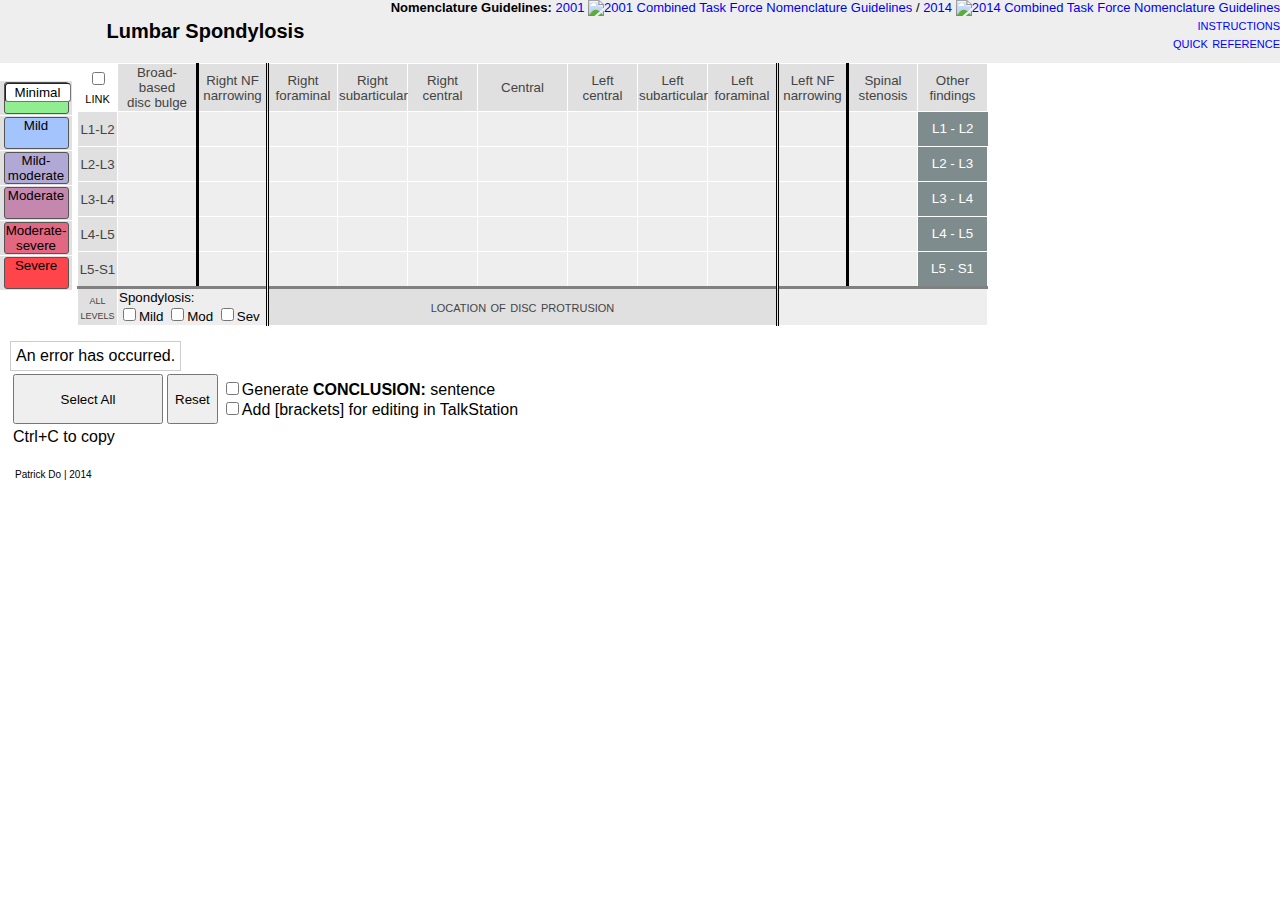
==== index.html @ a14e5705 "remove obsolete Multiple Select" ====
<!DOCTYPE html>
<html>
<head>
	<meta name="author" content="Patrick Do"/>
	<meta name="description" content="Lumbar spondylosis reporting module"/>
	<meta name="keywords" content="lumbar spine, degenerative disease, radiology, reporting, module, spondylosis, neuroradiology, nomenclature, disc"/>
	<meta name="viewport" content="width=device-width, user-scalable=yes, initial-scale=0.6"/><!-- "position: fixed" fix for Android 2.2+ -->
	<meta charset="utf-8"/>

	<!-- JQuery: http://jquery.com/ -->
	<script type="text/javascript" src="https://ajax.googleapis.com/ajax/libs/jquery/1.11.1/jquery.min.js"></script>
	<script>window.jQuery || document.write('<script src="js/jquery-1.11.1.min.js"><\/script>')</script>

	<!-- Colorbox (JQuery): http://www.jacklmoore.com/colorbox/ -->
	<link rel="stylesheet" href="css/colorbox.css" type="text/css" media="screen"/>
	<script type="text/javascript" src="js/jquery.colorbox-min.js"></script>

	<!-- Dragdealer: http://skidding.github.io/dragdealer/ -->
	<link rel="stylesheet" href="css/dragdealer.css" type="text/css" media="screen"/>
	<script type="text/javascript" src="js/dragdealer-min.js"></script>

	<!-- LSpine/REDIPS: http://www.redips.net/javascript/drag-and-drop-example-3/ -->
	<link rel="stylesheet" href="css/style.css" type="text/css" media="screen"/>
	<script type="text/javascript" src="js/redips-drag-min.js"></script>
	<script type="text/javascript" src="js/script.js"></script>

	<title>Lumbar Spondylosis Reporting Module</title>

	<!-- Google Analytics -->
	<script>
		(function(i,s,o,g,r,a,m){i['GoogleAnalyticsObject']=r;i[r]=i[r]||function(){
		(i[r].q=i[r].q||[]).push(arguments)},i[r].l=1*new Date();a=s.createElement(o),
		m=s.getElementsByTagName(o)[0];a.async=1;a.src=g;m.parentNode.insertBefore(a,m)
		})(window,document,'script','https://www.google-analytics.com/analytics.js','ga');

		ga('create', 'UA-53017751-1', 'auto');
		ga('send', 'pageview');
	</script>
</head>

<body>

	<!-- HEADER -->
	<div style="float:right; font-size:small; text-align:right">
		<b>Nomenclature Guidelines:</b>
		<a href="http://www.asnr.org/spine_nomenclature/" target="_blank">2001 <img src="img/open_in_new_window.png" height="12" width="12" alt="2001 Combined Task Force Nomenclature Guidelines" /></a> / <a href="http://www.sciencedirect.com/science/article/pii/S1529943014004094" target="_blank">2014 <img src="img/open_in_new_window.png" height="12" width="12" alt="2014 Combined Task Force Nomenclature Guidelines" /></a>
			<br />
		<a href="instructions.html" class="cb" style="font-variant:small-caps; font-size:medium; color:blue">instructions</a>
			<br />
		<a href="quickref.html" class="cb" style="font-variant:small-caps; font-size:medium; color:blue">quick reference</a>
	</div>
	<div style="background-color:#eee; padding:20px; text-align:center; font-size:20px; font-weight:bold">
		Lumbar Spondylosis
	</div>
	<!-- /HEADER -->

	<!-- MAIN CONTAINER -->
	<div id="main_container">
		<!-- tables inside this DIV could have draggable content -->
		<div id="drag"><!-- DRAG CONTAINER -->

			<!-- left container (table with subjects) -->
			<div id="left">
				<br />
				<table id="table1"><!-- LEFT TABLE -->
					<colgroup>
						<col style="width:80px" />
					</colgroup>
					<tbody>
						<tr><td class="single">
							<div id="bl" class="drag clone bl">
								<input type="text" value="Minimal" style="width:60px; vertical-align:bottom; text-align:center" id="bl_text" class="bl_text_class" />
							</div>
						</td></tr>
						<tr><td class="single">
							<div id="mild" class="drag clone i">Mild</div>
						</td></tr>
						<tr><td class="single">
							<div id="mild-moderate" class="drag clone io">Mild-<br />moderate</div>
						</td></tr>
						<tr><td class="single">
							<div id="moderate" class="drag clone o">Moderate</div>
						</td></tr>
						<tr><td class="single">
							<div id="moderate-severe" class="drag clone os">Moderate-<br />severe</div>
						</td></tr>
						<tr><td class="single">
							<div id="severe" class="drag clone s">Severe</div>
						</td></tr>
					</tbody>
				</table><!-- LEFT TABLE -->
			</div><!-- left container -->

			<!-- right container -->
			<!-- http://stackoverflow.com/questions/4457506/css-how-to-set-the-table-column-width-constant-regardless-of-the-amount-of-text -->
			<div id="right">
				<table id="table2" style="table-layout:fixed; width:870px"><!-- RIGHT TABLE -->
					<colgroup>
						<col style="width:40px" />
						<col style="width:80px" />
						<col style="width:70px; border-left-style:solid" />
						<col style="width:70px; border-left-style:double" />
						<col style="width:70px" />
						<col style="width:70px" />
						<col style="width:90px; border-style:none" />
						<col style="width:70px" />
						<col style="width:70px" />
						<col style="width:70px; border-right-style:double" />
						<col style="width:70px; border-right-style:solid" />
						<col style="width:70px" />
						<col style="width:70px" />
					</colgroup>

					<tbody>
						<tr>
							<td class="mark blank trash" title="Apply severity to central and paracentral locations" >
								<!-- if checked, clone severity to central/paracentral  -->
								<label style="font-variant:small-caps; font-size:medium"><input id="entirelevel" type="checkbox" />link</label>
							</td>
							<td class="mark dark trash hover" title="Broad-based disc bulge"><a>Broad-based<br />disc bulge</a></td>
							<td class="mark dark trash" title="Right neuroforaminal narrowing"><a>Right NF<br />narrowing</a></td>
							<td class="mark dark trash hover" title="Right foraminal disc protrusion"><a>Right<br />foraminal</a></td>
							<td class="mark dark trash hover" title="Right subarticular disc protrusion"><a>Right<br />subarticular</a></td>
							<td class="mark dark trash hover" title="Right central disc protrusion"><a>Right<br />central</a></td>
							<td class="mark dark trash hover" title="Central disc protrusion"><a>Central</a></td>
							<td class="mark dark trash hover" title="Left central disc protrusion"><a>Left<br />central</a></td>
							<td class="mark dark trash hover" title="Left subarticular disc protrusion"><a>Left<br />subarticular</a></td>
							<td class="mark dark trash hover" title="Left foraminal disc protrusion"><a>Left<br />foraminal</a></td>
							<td class="mark dark trash" title="Left neuroforaminal narrowing"><a>Left NF<br />narrowing</a></td>
							<td class="mark dark trash" title="Spinal canal stenosis"><a>Spinal<br />stenosis</a></td>
							<td class="mark dark trash" title="Other findings"><a>Other<br />findings</a></td>
						</tr>

						<tr>
							<td class="mark dark trash">L1-L2</td>
							<td id="b1"></td>
							<td id="n11"></td>
							<td id="r11"></td>
							<td id="r12"></td>
							<td id="r13"></td>
							<td id="r14"></td>
							<td id="r15"></td>
							<td id="r16"></td>
							<td id="r17"></td>
							<td id="n12"></td>
							<td id="s1"></td>
							<td id="r18" style="text-align:center; color:white; background-color:#7f8c8d; padding:0px; border:0px" class="dark trash">
								<a class="inline" href="#inline_content1" id="of1"><div style="line-height:32px">L1 - L2</div></a>
								<div style='display:none'>
									<div id='inline_content1' style='padding:10px; background:#fff; width:250px'>
										<h3 style="margin:5px; text-align:center">L1 - L2</h3>
										Annular fissure
										<div id="ddAf1" class="dragdealer">
											<div id="ddAf1_handle" class="handle red-bar" style="width:40px">None</div>
										</div>
										<hr>
										Disc desiccation
										<div id="ddDd1" class="dragdealer">
											<div id="ddDd1_handle" class="handle red-bar" style="width:40px">None</div>
										</div>
										<hr>
										End-plate degenerative changes
										<div id="ddEp1" class="dragdealer">
											<div id="ddEp1_handle" class="handle red-bar" style="width:40px">None</div>
										</div>
										<hr>
										Facet joint hypertrophy, Right
										<div id="ddFjhR1" class="dragdealer">
											<div id="ddFjhR1_handle" class="handle red-bar" style="width:40px">None</div>
										</div>
										<hr>
										Facet joint hypertrophy, Left
										<div id="ddFjhL1" class="dragdealer">
											<div id="ddFjhL1_handle" class="handle red-bar" style="width:40px">None</div>
										</div>
										<hr>
										Ligamentum flavum thickening
										<div id="ddLft1" class="dragdealer">
											<div id="ddLft1_handle" class="handle red-bar" style="width:40px">None</div>
										</div>
										<hr>
										-listhesis
										<div id="ddL1" class="dragdealer">
											<div id="ddL1_handle" class="handle red-bar" style="width:40px">None</div>
										</div>
									</div>
								</div>
							</td>
						</tr>

						<tr>
							<td class="mark dark trash">L2-L3</td>
							<td id="b2"></td>
							<td id="n21"></td>
							<td id="r21"></td>
							<td id="r22"></td>
							<td id="r23"></td>
							<td id="r24"></td>
							<td id="r25"></td>
							<td id="r26"></td>
							<td id="r27"></td>
							<td id="n22"></td>
							<td id="s2"></td>
							<td id="r28" style="text-align:center; color:white; background-color:#7f8c8d" class="dark trash">
								<a class="inline" href="#inline_content2" id="of2"><div style="line-height:32px">L2 - L3</div></a>
								<div style='display:none'>
									<div id='inline_content2' style='padding:10px; background:#fff; width:250px'>
										<h3 style="margin:5px; text-align:center">L2 - L3</h3>
										Annular fissure
										<div id="ddAf2" class="dragdealer">
											<div id="ddAf2_handle" class="handle red-bar" style="width:40px">None</div>
										</div>
										<hr>
										Disc desiccation
										<div id="ddDd2" class="dragdealer">
											<div id="ddDd2_handle" class="handle red-bar" style="width:40px">None</div>
										</div>
										<hr>
										End-plate degenerative changes
										<div id="ddEp2" class="dragdealer">
											<div id="ddEp2_handle" class="handle red-bar" style="width:40px">None</div>
										</div>
										<hr>
										Facet joint hypertrophy, Right
										<div id="ddFjhR2" class="dragdealer">
											<div id="ddFjhR2_handle" class="handle red-bar" style="width:40px">None</div>
										</div>
										<hr>
										Facet joint hypertrophy, Left
										<div id="ddFjhL2" class="dragdealer">
											<div id="ddFjhL2_handle" class="handle red-bar" style="width:40px">None</div>
										</div>
										<hr>
										Ligamentum flavum thickening
										<div id="ddLft2" class="dragdealer">
											<div id="ddLft2_handle" class="handle red-bar" style="width:40px">None</div>
										</div>
										<hr>
										-listhesis
										<div id="ddL2" class="dragdealer">
											<div id="ddL2_handle" class="handle red-bar" style="width:40px">None</div>
										</div>
									</div>
								</div>
							</td>
						</tr>

						<tr>
							<td class="mark dark trash">L3-L4</td>
							<td id="b3"></td>
							<td id="n31"></td>
							<td id="r31"></td>
							<td id="r32"></td>
							<td id="r33"></td>
							<td id="r34"></td>
							<td id="r35"></td>
							<td id="r36"></td>
							<td id="r37"></td>
							<td id="n32"></td>
							<td id="s3"></td>
							<td id="r38" style="text-align:center; color:white; background-color:#7f8c8d" class="dark trash">
								<a class="inline" href="#inline_content3" id="of3"><div style="line-height:32px">L3 - L4</div></a>
								<div style='display:none'>
									<div id='inline_content3' style='padding:10px; background:#fff; width:250px'>
										<h3 style="margin:5px; text-align:center">L3 - L4</h3>
										Annular fissure
										<div id="ddAf3" class="dragdealer">
											<div id="ddAf3_handle" class="handle red-bar" style="width:40px">None</div>
										</div>
										<hr>
										Disc desiccation
										<div id="ddDd3" class="dragdealer">
											<div id="ddDd3_handle" class="handle red-bar" style="width:40px">None</div>
										</div>
										<hr>
										End-plate degenerative changes
										<div id="ddEp3" class="dragdealer">
											<div id="ddEp3_handle" class="handle red-bar" style="width:40px">None</div>
										</div>
										<hr>
										Facet joint hypertrophy, Right
										<div id="ddFjhR3" class="dragdealer">
											<div id="ddFjhR3_handle" class="handle red-bar" style="width:40px">None</div>
										</div>
										<hr>
										Facet joint hypertrophy, Left
										<div id="ddFjhL3" class="dragdealer">
											<div id="ddFjhL3_handle" class="handle red-bar" style="width:40px">None</div>
										</div>
										<hr>
										Ligamentum flavum thickening
										<div id="ddLft3" class="dragdealer">
											<div id="ddLft3_handle" class="handle red-bar" style="width:40px">None</div>
										</div>
										<hr>
										-listhesis
										<div id="ddL3" class="dragdealer">
											<div id="ddL3_handle" class="handle red-bar" style="width:40px">None</div>
										</div>
									</div>
								</div>
							</td>
						</tr>

						<tr>
							<td class="mark dark trash">L4-L5</td>
							<td id="b4"></td>
							<td id="n41"></td>
							<td id="r41"></td>
							<td id="r42"></td>
							<td id="r43"></td>
							<td id="r44"></td>
							<td id="r45"></td>
							<td id="r46"></td>
							<td id="r47"></td>
							<td id="n42"></td>
							<td id="s4"></td>
							<td id="r48" style="text-align:center; color:white; background-color:#7f8c8d" class="dark trash">
								<a class="inline" href="#inline_content4" id="of4"><div style="line-height:32px">L4 - L5</div></a>
								<div style='display:none'>
									<div id='inline_content4' style='padding:10px; background:#fff; width:250px'>
										<h3 style="margin:5px; text-align:center">L4 - L5</h3>
										Annular fissure
										<div id="ddAf4" class="dragdealer">
											<div id="ddAf4_handle" class="handle red-bar" style="width:40px">None</div>
										</div>
										<hr>
										Disc desiccation
										<div id="ddDd4" class="dragdealer">
											<div id="ddDd4_handle" class="handle red-bar" style="width:40px">None</div>
										</div>
										<hr>
										End-plate degenerative changes
										<div id="ddEp4" class="dragdealer">
											<div id="ddEp4_handle" class="handle red-bar" style="width:40px">None</div>
										</div>
										<hr>
										Facet joint hypertrophy, Right
										<div id="ddFjhR4" class="dragdealer">
											<div id="ddFjhR4_handle" class="handle red-bar" style="width:40px">None</div>
										</div>
										<hr>
										Facet joint hypertrophy, Left
										<div id="ddFjhL4" class="dragdealer">
											<div id="ddFjhL4_handle" class="handle red-bar" style="width:40px">None</div>
										</div>
										<hr>
										Ligamentum flavum thickening
										<div id="ddLft4" class="dragdealer">
											<div id="ddLft4_handle" class="handle red-bar" style="width:40px">None</div>
										</div>
										<hr>
										-listhesis
										<div id="ddL4" class="dragdealer">
											<div id="ddL4_handle" class="handle red-bar" style="width:40px">None</div>
										</div>
									</div>
								</div>
							</td>
						</tr>

						<tr>
							<td class="mark dark trash">L5-S1</td>
							<td id="b5"></td>
							<td id="n51"></td>
							<td id="r51"></td>
							<td id="r52"></td>
							<td id="r53"></td>
							<td id="r54"></td>
							<td id="r55"></td>
							<td id="r56"></td>
							<td id="r57"></td>
							<td id="n52"></td>
							<td id="s5"></td>
							<td id="r58" style="text-align:center; color:white; background-color:#7f8c8d" class="dark trash">
								<a class="inline" href="#inline_content5" id="of5"><div style="line-height:32px">L5 - S1</div></a>
								<div style='display:none'>
									<div id='inline_content5' style='padding:10px; background:#fff; width:250px'>
										<h3 style="margin:5px; text-align:center">L5 - S1</h3>
										Annular fissure
										<div id="ddAf5" class="dragdealer">
											<div id="ddAf5_handle" class="handle red-bar" style="width:40px">None</div>
										</div>
										<hr>
										Disc desiccation
										<div id="ddDd5" class="dragdealer">
											<div id="ddDd5_handle" class="handle red-bar" style="width:40px">None</div>
										</div>
										<hr>
										End-plate degenerative changes
										<div id="ddEp5" class="dragdealer">
											<div id="ddEp5_handle" class="handle red-bar" style="width:40px">None</div>
										</div>
										<hr>
										Facet joint hypertrophy, Right
										<div id="ddFjhR5" class="dragdealer">
											<div id="ddFjhR5_handle" class="handle red-bar" style="width:40px">None</div>
										</div>
										<hr>
										Facet joint hypertrophy, Left
										<div id="ddFjhL5" class="dragdealer">
											<div id="ddFjhL5_handle" class="handle red-bar" style="width:40px">None</div>
										</div>
										<hr>
										Ligamentum flavum thickening
										<div id="ddLft5" class="dragdealer">
											<div id="ddLft5_handle" class="handle red-bar" style="width:40px">None</div>
										</div>
										<hr>
										-listhesis
										<div id="ddL5" class="dragdealer">
											<div id="ddL5_handle" class="handle red-bar" style="width:40px">None</div>
										</div>
									</div>
								</div>
							</td>
						</tr>
						<tr style="border-top-style:solid"> <!-- 8/2/14 -->
							<td class ="mark dark trash" style="font-variant:small-caps">all<br />levels</td>
							<td colspan="2" class="mark trash" style="text-align:left">
								Spondylosis:<br />
								<label><input type="checkbox" id="mild-spon" />Mild</label>
								<label><input type="checkbox" id="mod-spon" />Mod</label>
								<label><input type="checkbox" id="sev-spon" />Sev</label>
							</td>
							<td colspan="7" class="mark dark trash" style="font-variant:small-caps; font-size:medium">location of disc protrusion</td>
							<td colspan="3" class="mark trash"></td>
						</tr>
					</tbody>
				</table><!-- RIGHT TABLE -->
			</div><!-- right container -->
		</div><!-- DRAG CONTAINER -->
	</div>
	<!-- /MAIN CONTAINER -->

	<!-- PREVIEW PANE -->
	<div id="preview" style="margin-top:15px; clear:both">
		<!-- REPORT AREA -->
		<div class="editable" id="report_textarea" contenteditable="true" style="padding-top:5px; float:left">
			An error has occurred.
		</div>

		<!-- BUTTONS -->
		<div style="padding-left:10px; clear:both">
			<table>
				<tr>
					<td>
						<button style="width:150px; height:50px" id="selectAllbtn" type="button">
						Select All
						</button>
					</td>
					<td>
						<button id="resetbtn" style="height:50px">
						Reset
						</button>
					</td>
					<td>
						<label><input type="checkbox" id="conclusion" />Generate <b>CONCLUSION:</b> sentence</label>
							<br />
						<label><input type="checkbox" id="talk-brackets" />Add [brackets] for editing in TalkStation</label>
					</td>
				</tr>
				<tr>
					<td colspan="3">Ctrl+C to copy</td>
				</tr>
			</table>
		</div>
	</div>
	<!-- /PREVIEW PANE -->

	<!-- FOOTER -->
	<div style="clear:both; padding-left:15px; font-size:x-small; padding-top:20px">
		Patrick Do | 2014
	</div>
	<!-- /FOOTER -->

</body>
</html>
---- css/dragdealer.css ----
/**
 * Dragdealer.js 0.9.7
 * http://github.com/skidding/dragdealer
 *
 * (c) 2010+ Ovidiu Cherecheș
 * http://skidding.mit-license.org
 */

.dragdealer {
  position: relative;
  height: 30px;
  background: #EEE;
}
.dragdealer .handle {
  position: absolute;
  top: 0;
  left: 0;
  cursor: pointer;
}
.dragdealer .red-bar {
  width: 100px;
  height: 30px;
  background: #CC0000;
  color: #000;
  font-size: 14px;
  line-height: 30px;
  text-align: center;
  border-width:thin;
  border-style:solid;
}
.dragdealer .disabled {
  background: #898989;
}
---- css/style.css ----
body {
	font-family: arial;
	margin: 0px; /* for IE6 / IE7 */
}

a {
	text-decoration: none;
	cursor: pointer;
}

td > a {
	cursor: help;
}

/* drag container */
#main_container {
	margin: auto;
	/* the following line centers the tables */
	/* width: 730px; */
}
		/* container for the left table */
		#main_container #left {
			width: 72px; /* 7/27/14 130px → 100px → 80px */
			height: 260px;
			float: left;
			margin-right: 5px; /* space between left and right tables */
		}
		/* container for the main table and message line below */
		#main_container #right {
			padding-right: 0px;
			margin-left: 10px; /* doesn't do much? */
			margin-right: 5px;
		}
		#main_container #farright{
			margin-left: 10px;
		}

/* drag objects (DIV inside table cells) */
.drag {
	cursor: move;
	margin: auto;
	z-index: 10;
	color: black; /* was #222 */
	text-align: center;
	font-size: 10pt; /* needed for cloned object */
	opacity: 1.0; /* was 0.7 */
	/* filter: alpha(opacity=70);  was 70 */
	/* without width, IE6/7 will not apply filter/opacity to the element ?! */
	/* IE needs element layout */
	width: 63px;	/* was 87px, then 75px, then 69px */
	height: 30px; /* was 20px */
	line-height: 15px; /* was 20px, then 30px */
	/* border */
	border: 1px solid #555;
	/* round corners */
	border-radius: 3px;
	-moz-border-radius: 3px; /* FF */
}

/* tables */
div#drag table { /* left table */
	background-color: #eee;
	border-collapse: collapse;
}
	/* right table */
	div#drag #table2 {
		table-layout: fixed;
		/*width: 870px;*/
	}

/* table cells */
div#drag td {
	border-style: solid;
	border-width: 1px;
	border-color: white;
	height: 32px;
	text-align: center;
	font-size: 10pt;
	padding: 1px; /* was 2px */
}

		/* overwrite border settings for left tables */
		/* set all borders to 0px except border-bottom */
		div#drag #table1 td {
			border-width: 0px 0px 1px 0px;
		}

			/* styles for clone DIV elements in left table */
			div#drag #table1 div {
				margin-left: auto;
				/*float: center;*/
			}

			/* DEFINE STYLES FOR BUTTONS */
			div#drag #table1 input {
				/* float: right; */
				width: 15px;
				height: 23px;
				/* margin-right: 5px; */
				border-width: 1px;
				/* round corners */
				border-radius: 3px;
				/* default visibility is hidden */
				/* visibility: hidden; */
			}

/* input elements in dragging container */
div#drag input {
	cursor: auto;
}

	/* height for input text in DIV element */
	div#drag #bl input {
		height: 15px;
		display: table-cell;
	}

	/* height for dropdown menu in DIV element */
	div#drag #d5 select {
		height: 20px;
	}

/* descriptor DIV colors */
.bl {
	background-color: #90EE90;
}
.i {
	background-color: #A3C4FD;
}
.io {
	background-color: #B0A9D6;
}
.o {
	background-color: #c488ae;
}
.os {
	background-color: #E26780;
}
.s {
	background-color: #FF454B;
}

/* blank cells (upper left corner) */
.blank {
	background-color: white;
}

/* preview pane */
#preview {
	background-color: white;
	margin-top: 15px;
	clear: both;
}

/* dark cells (first column and table header) */
.dark {
	color: #444;
	background-color: #e0e0e0;
}
.button_container {
	padding-top: 10px;
	text-align: right;
}

		/* "Save" button (deprecated 7/29/14) */
		.button_container input {
			background-color: #6A93D4;
			color: white;
			border-width: 1px;
			width: 40px;
			padding: 0px;
		}

.t2 {
	border: 2px solid SteelBlue;
}

/* single content, non-overwritable left table of severities */
.single {
	background-color: #e0e0e0;
}

#reportTextarea {
	width: 70em;
	height: 17em;
	margin-bottom: 4px;
}

div.editable {
	max-width: 1000px;
	border: 1px solid #ccc;
	padding: 5px;
	margin-left: 10px;
	color: black;
	padding-top: 5px;
	float: left;
}

label {
	-webkit-touch-callout: none;
	-webkit-user-select: none;
	-khtml-user-select: none;
	-moz-user-select: none;
	-ms-user-select: none;
	user-select: none;
}

.inline {
	color: white;
	cursor: alias;
}

.inline div {
	line-height: 32px;
}

.handle {
	width: 20px;
}

.other {
	color: white;
	background-color: #7f8c8d;
}

.header-right {
	float: right;
	font-size: small;
	text-align: right;
}

.header-title {
	background-color: #eee;
	padding: 20px;
	text-align: center;
	font-size: 20px;
	font-weight: bold;
}

.cb {
	font-variant: small-caps;
	font-size: medium;
	color: blue;
}

button {
	height: 50px;
}

button#selectAllbtn {
	width: 150px;
}

.footer {
	clear: both;
	padding-left: 15px;
	font-size: x-small;
	padding-top: 20px;
}

div > span {
	line-height: 30px; /* vertically align '←' within dragdealer */
	float: left;
	cursor: pointer;
}

span + span {
	float: right; /* for '→' within dragdealer */
}
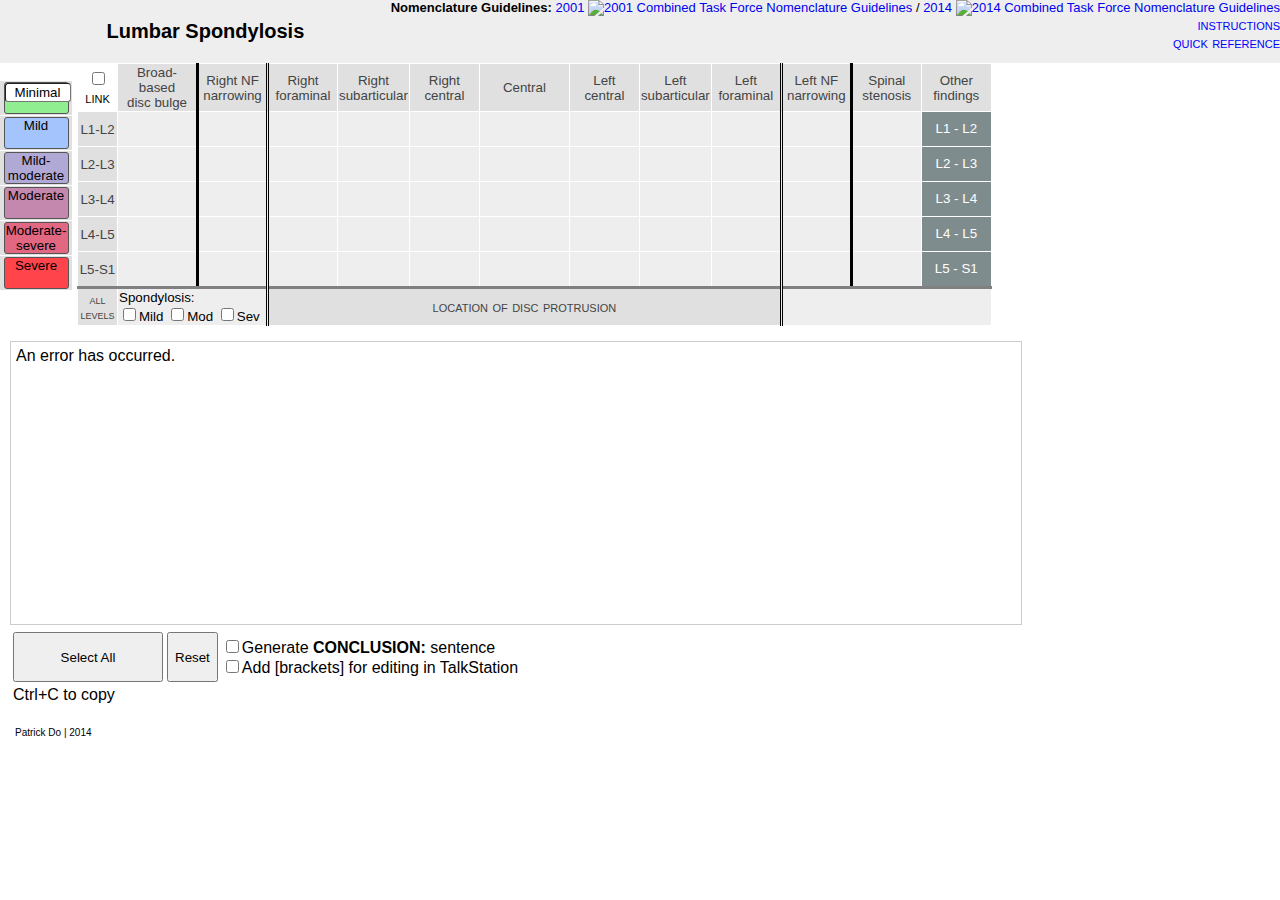
==== commit 137b576e: "cleaning css" ====
--- a/index.html
+++ b/index.html
@@ -41,15 +41,15 @@
 <body>
 
 	<!-- HEADER -->
-	<div style="float:right; font-size:small; text-align:right">
+	<div class="header-right">
 		<b>Nomenclature Guidelines:</b>
 		<a href="http://www.asnr.org/spine_nomenclature/" target="_blank">2001 <img src="img/open_in_new_window.png" height="12" width="12" alt="2001 Combined Task Force Nomenclature Guidelines" /></a> / <a href="http://www.sciencedirect.com/science/article/pii/S1529943014004094" target="_blank">2014 <img src="img/open_in_new_window.png" height="12" width="12" alt="2014 Combined Task Force Nomenclature Guidelines" /></a>
 			<br />
-		<a href="instructions.html" class="cb" style="font-variant:small-caps; font-size:medium; color:blue">instructions</a>
+		<a href="instructions.html" class="cb">instructions</a>
 			<br />
-		<a href="quickref.html" class="cb" style="font-variant:small-caps; font-size:medium; color:blue">quick reference</a>
+		<a href="quickref.html" class="cb">quick reference</a>
 	</div>
-	<div style="background-color:#eee; padding:20px; text-align:center; font-size:20px; font-weight:bold">
+	<div class="header-title">
 		Lumbar Spondylosis
 	</div>
 	<!-- /HEADER -->
@@ -69,7 +69,7 @@
 					<tbody>
 						<tr><td class="single">
 							<div id="bl" class="drag clone bl">
-								<input type="text" value="Minimal" style="width:60px; vertical-align:bottom; text-align:center" id="bl_text" class="bl_text_class" />
+								<input type="text" value="Minimal" style="width:60px; text-align:center" id="bl_text" class="bl_text_class" />
 							</div>
 						</td></tr>
 						<tr><td class="single">
@@ -94,7 +94,7 @@
 			<!-- right container -->
 			<!-- http://stackoverflow.com/questions/4457506/css-how-to-set-the-table-column-width-constant-regardless-of-the-amount-of-text -->
 			<div id="right">
-				<table id="table2" style="table-layout:fixed; width:870px"><!-- RIGHT TABLE -->
+				<table id="table2"><!-- RIGHT TABLE -->
 					<colgroup>
 						<col style="width:40px" />
 						<col style="width:80px" />
@@ -144,44 +144,44 @@
 							<td id="r17"></td>
 							<td id="n12"></td>
 							<td id="s1"></td>
-							<td id="r18" style="text-align:center; color:white; background-color:#7f8c8d; padding:0px; border:0px" class="dark trash">
-								<a class="inline" href="#inline_content1" id="of1"><div style="line-height:32px">L1 - L2</div></a>
+							<td id="r18" class="dark trash other">
+								<a class="inline" href="#inline_content1" id="of1"><div>L1 - L2</div></a>
 								<div style='display:none'>
 									<div id='inline_content1' style='padding:10px; background:#fff; width:250px'>
 										<h3 style="margin:5px; text-align:center">L1 - L2</h3>
 										Annular fissure
 										<div id="ddAf1" class="dragdealer">
-											<div id="ddAf1_handle" class="handle red-bar" style="width:40px">None</div>
+											<div id="ddAf1_handle" class="handle red-bar">None</div>
 										</div>
 										<hr>
 										Disc desiccation
 										<div id="ddDd1" class="dragdealer">
-											<div id="ddDd1_handle" class="handle red-bar" style="width:40px">None</div>
+											<div id="ddDd1_handle" class="handle red-bar">None</div>
 										</div>
 										<hr>
 										End-plate degenerative changes
 										<div id="ddEp1" class="dragdealer">
-											<div id="ddEp1_handle" class="handle red-bar" style="width:40px">None</div>
+											<div id="ddEp1_handle" class="handle red-bar">None</div>
 										</div>
 										<hr>
 										Facet joint hypertrophy, Right
 										<div id="ddFjhR1" class="dragdealer">
-											<div id="ddFjhR1_handle" class="handle red-bar" style="width:40px">None</div>
+											<div id="ddFjhR1_handle" class="handle red-bar">None</div>
 										</div>
 										<hr>
 										Facet joint hypertrophy, Left
 										<div id="ddFjhL1" class="dragdealer">
-											<div id="ddFjhL1_handle" class="handle red-bar" style="width:40px">None</div>
+											<div id="ddFjhL1_handle" class="handle red-bar">None</div>
 										</div>
 										<hr>
 										Ligamentum flavum thickening
 										<div id="ddLft1" class="dragdealer">
-											<div id="ddLft1_handle" class="handle red-bar" style="width:40px">None</div>
-										</div>
-										<hr>
-										-listhesis
+											<div id="ddLft1_handle" class="handle red-bar">None</div>
+										</div>
+										<hr>
+										Spondylolisthesis
 										<div id="ddL1" class="dragdealer">
-											<div id="ddL1_handle" class="handle red-bar" style="width:40px">None</div>
+											<div id="ddL1_handle" class="handle red-bar">None</div>
 										</div>
 									</div>
 								</div>
@@ -201,44 +201,44 @@
 							<td id="r27"></td>
 							<td id="n22"></td>
 							<td id="s2"></td>
-							<td id="r28" style="text-align:center; color:white; background-color:#7f8c8d" class="dark trash">
-								<a class="inline" href="#inline_content2" id="of2"><div style="line-height:32px">L2 - L3</div></a>
+							<td id="r28" class="dark trash other">
+								<a class="inline" href="#inline_content2" id="of2"><div>L2 - L3</div></a>
 								<div style='display:none'>
 									<div id='inline_content2' style='padding:10px; background:#fff; width:250px'>
 										<h3 style="margin:5px; text-align:center">L2 - L3</h3>
 										Annular fissure
 										<div id="ddAf2" class="dragdealer">
-											<div id="ddAf2_handle" class="handle red-bar" style="width:40px">None</div>
+											<div id="ddAf2_handle" class="handle red-bar">None</div>
 										</div>
 										<hr>
 										Disc desiccation
 										<div id="ddDd2" class="dragdealer">
-											<div id="ddDd2_handle" class="handle red-bar" style="width:40px">None</div>
+											<div id="ddDd2_handle" class="handle red-bar">None</div>
 										</div>
 										<hr>
 										End-plate degenerative changes
 										<div id="ddEp2" class="dragdealer">
-											<div id="ddEp2_handle" class="handle red-bar" style="width:40px">None</div>
+											<div id="ddEp2_handle" class="handle red-bar">None</div>
 										</div>
 										<hr>
 										Facet joint hypertrophy, Right
 										<div id="ddFjhR2" class="dragdealer">
-											<div id="ddFjhR2_handle" class="handle red-bar" style="width:40px">None</div>
+											<div id="ddFjhR2_handle" class="handle red-bar">None</div>
 										</div>
 										<hr>
 										Facet joint hypertrophy, Left
 										<div id="ddFjhL2" class="dragdealer">
-											<div id="ddFjhL2_handle" class="handle red-bar" style="width:40px">None</div>
+											<div id="ddFjhL2_handle" class="handle red-bar">None</div>
 										</div>
 										<hr>
 										Ligamentum flavum thickening
 										<div id="ddLft2" class="dragdealer">
-											<div id="ddLft2_handle" class="handle red-bar" style="width:40px">None</div>
-										</div>
-										<hr>
-										-listhesis
+											<div id="ddLft2_handle" class="handle red-bar">None</div>
+										</div>
+										<hr>
+										Spondylolisthesis
 										<div id="ddL2" class="dragdealer">
-											<div id="ddL2_handle" class="handle red-bar" style="width:40px">None</div>
+											<div id="ddL2_handle" class="handle red-bar">None</div>
 										</div>
 									</div>
 								</div>
@@ -258,44 +258,44 @@
 							<td id="r37"></td>
 							<td id="n32"></td>
 							<td id="s3"></td>
-							<td id="r38" style="text-align:center; color:white; background-color:#7f8c8d" class="dark trash">
-								<a class="inline" href="#inline_content3" id="of3"><div style="line-height:32px">L3 - L4</div></a>
+							<td id="r38" class="dark trash other">
+								<a class="inline" href="#inline_content3" id="of3"><div>L3 - L4</div></a>
 								<div style='display:none'>
 									<div id='inline_content3' style='padding:10px; background:#fff; width:250px'>
 										<h3 style="margin:5px; text-align:center">L3 - L4</h3>
 										Annular fissure
 										<div id="ddAf3" class="dragdealer">
-											<div id="ddAf3_handle" class="handle red-bar" style="width:40px">None</div>
+											<div id="ddAf3_handle" class="handle red-bar">None</div>
 										</div>
 										<hr>
 										Disc desiccation
 										<div id="ddDd3" class="dragdealer">
-											<div id="ddDd3_handle" class="handle red-bar" style="width:40px">None</div>
+											<div id="ddDd3_handle" class="handle red-bar">None</div>
 										</div>
 										<hr>
 										End-plate degenerative changes
 										<div id="ddEp3" class="dragdealer">
-											<div id="ddEp3_handle" class="handle red-bar" style="width:40px">None</div>
+											<div id="ddEp3_handle" class="handle red-bar">None</div>
 										</div>
 										<hr>
 										Facet joint hypertrophy, Right
 										<div id="ddFjhR3" class="dragdealer">
-											<div id="ddFjhR3_handle" class="handle red-bar" style="width:40px">None</div>
+											<div id="ddFjhR3_handle" class="handle red-bar">None</div>
 										</div>
 										<hr>
 										Facet joint hypertrophy, Left
 										<div id="ddFjhL3" class="dragdealer">
-											<div id="ddFjhL3_handle" class="handle red-bar" style="width:40px">None</div>
+											<div id="ddFjhL3_handle" class="handle red-bar">None</div>
 										</div>
 										<hr>
 										Ligamentum flavum thickening
 										<div id="ddLft3" class="dragdealer">
-											<div id="ddLft3_handle" class="handle red-bar" style="width:40px">None</div>
-										</div>
-										<hr>
-										-listhesis
+											<div id="ddLft3_handle" class="handle red-bar">None</div>
+										</div>
+										<hr>
+										Spondylolisthesis
 										<div id="ddL3" class="dragdealer">
-											<div id="ddL3_handle" class="handle red-bar" style="width:40px">None</div>
+											<div id="ddL3_handle" class="handle red-bar">None</div>
 										</div>
 									</div>
 								</div>
@@ -315,44 +315,44 @@
 							<td id="r47"></td>
 							<td id="n42"></td>
 							<td id="s4"></td>
-							<td id="r48" style="text-align:center; color:white; background-color:#7f8c8d" class="dark trash">
-								<a class="inline" href="#inline_content4" id="of4"><div style="line-height:32px">L4 - L5</div></a>
+							<td id="r48" class="dark trash other">
+								<a class="inline" href="#inline_content4" id="of4"><div>L4 - L5</div></a>
 								<div style='display:none'>
 									<div id='inline_content4' style='padding:10px; background:#fff; width:250px'>
 										<h3 style="margin:5px; text-align:center">L4 - L5</h3>
 										Annular fissure
 										<div id="ddAf4" class="dragdealer">
-											<div id="ddAf4_handle" class="handle red-bar" style="width:40px">None</div>
+											<div id="ddAf4_handle" class="handle red-bar">None</div>
 										</div>
 										<hr>
 										Disc desiccation
 										<div id="ddDd4" class="dragdealer">
-											<div id="ddDd4_handle" class="handle red-bar" style="width:40px">None</div>
+											<div id="ddDd4_handle" class="handle red-bar">None</div>
 										</div>
 										<hr>
 										End-plate degenerative changes
 										<div id="ddEp4" class="dragdealer">
-											<div id="ddEp4_handle" class="handle red-bar" style="width:40px">None</div>
+											<div id="ddEp4_handle" class="handle red-bar">None</div>
 										</div>
 										<hr>
 										Facet joint hypertrophy, Right
 										<div id="ddFjhR4" class="dragdealer">
-											<div id="ddFjhR4_handle" class="handle red-bar" style="width:40px">None</div>
+											<div id="ddFjhR4_handle" class="handle red-bar">None</div>
 										</div>
 										<hr>
 										Facet joint hypertrophy, Left
 										<div id="ddFjhL4" class="dragdealer">
-											<div id="ddFjhL4_handle" class="handle red-bar" style="width:40px">None</div>
+											<div id="ddFjhL4_handle" class="handle red-bar">None</div>
 										</div>
 										<hr>
 										Ligamentum flavum thickening
 										<div id="ddLft4" class="dragdealer">
-											<div id="ddLft4_handle" class="handle red-bar" style="width:40px">None</div>
-										</div>
-										<hr>
-										-listhesis
+											<div id="ddLft4_handle" class="handle red-bar">None</div>
+										</div>
+										<hr>
+										Spondylolisthesis
 										<div id="ddL4" class="dragdealer">
-											<div id="ddL4_handle" class="handle red-bar" style="width:40px">None</div>
+											<div id="ddL4_handle" class="handle red-bar">None</div>
 										</div>
 									</div>
 								</div>
@@ -372,44 +372,44 @@
 							<td id="r57"></td>
 							<td id="n52"></td>
 							<td id="s5"></td>
-							<td id="r58" style="text-align:center; color:white; background-color:#7f8c8d" class="dark trash">
-								<a class="inline" href="#inline_content5" id="of5"><div style="line-height:32px">L5 - S1</div></a>
+							<td id="r58" class="dark trash other">
+								<a class="inline" href="#inline_content5" id="of5"><div>L5 - S1</div></a>
 								<div style='display:none'>
 									<div id='inline_content5' style='padding:10px; background:#fff; width:250px'>
 										<h3 style="margin:5px; text-align:center">L5 - S1</h3>
 										Annular fissure
 										<div id="ddAf5" class="dragdealer">
-											<div id="ddAf5_handle" class="handle red-bar" style="width:40px">None</div>
+											<div id="ddAf5_handle" class="handle red-bar">None</div>
 										</div>
 										<hr>
 										Disc desiccation
 										<div id="ddDd5" class="dragdealer">
-											<div id="ddDd5_handle" class="handle red-bar" style="width:40px">None</div>
+											<div id="ddDd5_handle" class="handle red-bar">None</div>
 										</div>
 										<hr>
 										End-plate degenerative changes
 										<div id="ddEp5" class="dragdealer">
-											<div id="ddEp5_handle" class="handle red-bar" style="width:40px">None</div>
+											<div id="ddEp5_handle" class="handle red-bar">None</div>
 										</div>
 										<hr>
 										Facet joint hypertrophy, Right
 										<div id="ddFjhR5" class="dragdealer">
-											<div id="ddFjhR5_handle" class="handle red-bar" style="width:40px">None</div>
+											<div id="ddFjhR5_handle" class="handle red-bar">None</div>
 										</div>
 										<hr>
 										Facet joint hypertrophy, Left
 										<div id="ddFjhL5" class="dragdealer">
-											<div id="ddFjhL5_handle" class="handle red-bar" style="width:40px">None</div>
+											<div id="ddFjhL5_handle" class="handle red-bar">None</div>
 										</div>
 										<hr>
 										Ligamentum flavum thickening
 										<div id="ddLft5" class="dragdealer">
-											<div id="ddLft5_handle" class="handle red-bar" style="width:40px">None</div>
-										</div>
-										<hr>
-										-listhesis
+											<div id="ddLft5_handle" class="handle red-bar">None</div>
+										</div>
+										<hr>
+										Spondylolisthesis
 										<div id="ddL5" class="dragdealer">
-											<div id="ddL5_handle" class="handle red-bar" style="width:40px">None</div>
+											<div id="ddL5_handle" class="handle red-bar">None</div>
 										</div>
 									</div>
 								</div>
@@ -434,9 +434,9 @@
 	<!-- /MAIN CONTAINER -->
 
 	<!-- PREVIEW PANE -->
-	<div id="preview" style="margin-top:15px; clear:both">
+	<div id="preview">
 		<!-- REPORT AREA -->
-		<div class="editable" id="report_textarea" contenteditable="true" style="padding-top:5px; float:left">
+		<div class="editable" id="report_textarea" contenteditable="true">
 			An error has occurred.
 		</div>
 
@@ -445,12 +445,12 @@
 			<table>
 				<tr>
 					<td>
-						<button style="width:150px; height:50px" id="selectAllbtn" type="button">
+						<button id="selectAllbtn">
 						Select All
 						</button>
 					</td>
 					<td>
-						<button id="resetbtn" style="height:50px">
+						<button id="resetbtn">
 						Reset
 						</button>
 					</td>
@@ -469,7 +469,7 @@
 	<!-- /PREVIEW PANE -->
 
 	<!-- FOOTER -->
-	<div style="clear:both; padding-left:15px; font-size:x-small; padding-top:20px">
+	<div class="footer">
 		Patrick Do | 2014
 	</div>
 	<!-- /FOOTER -->
--- a/css/dragdealer.css
+++ b/css/dragdealer.css
@@ -18,7 +18,7 @@
   cursor: pointer;
 }
 .dragdealer .red-bar {
-  width: 100px;
+  width: 40px;
   height: 30px;
   background: #CC0000;
   color: #000;
--- a/css/style.css
+++ b/css/style.css
@@ -6,10 +6,6 @@
 a {
 	text-decoration: none;
 	cursor: pointer;
-}
-
-td > a {
-	cursor: help;
 }
 
 /* drag container */
@@ -29,10 +25,6 @@
 		#main_container #right {
 			padding-right: 0px;
 			margin-left: 10px; /* doesn't do much? */
-			margin-right: 5px;
-		}
-		#main_container #farright{
-			margin-left: 10px;
 		}
 
 /* drag objects (DIV inside table cells) */
@@ -180,7 +172,7 @@
 	background-color: #e0e0e0;
 }
 
-#reportTextarea {
+#report_textarea {
 	width: 70em;
 	height: 17em;
 	margin-bottom: 4px;
@@ -257,13 +249,3 @@
 	font-size: x-small;
 	padding-top: 20px;
 }
-
-div > span {
-	line-height: 30px; /* vertically align '←' within dragdealer */
-	float: left;
-	cursor: pointer;
-}
-
-span + span {
-	float: right; /* for '→' within dragdealer */
-}
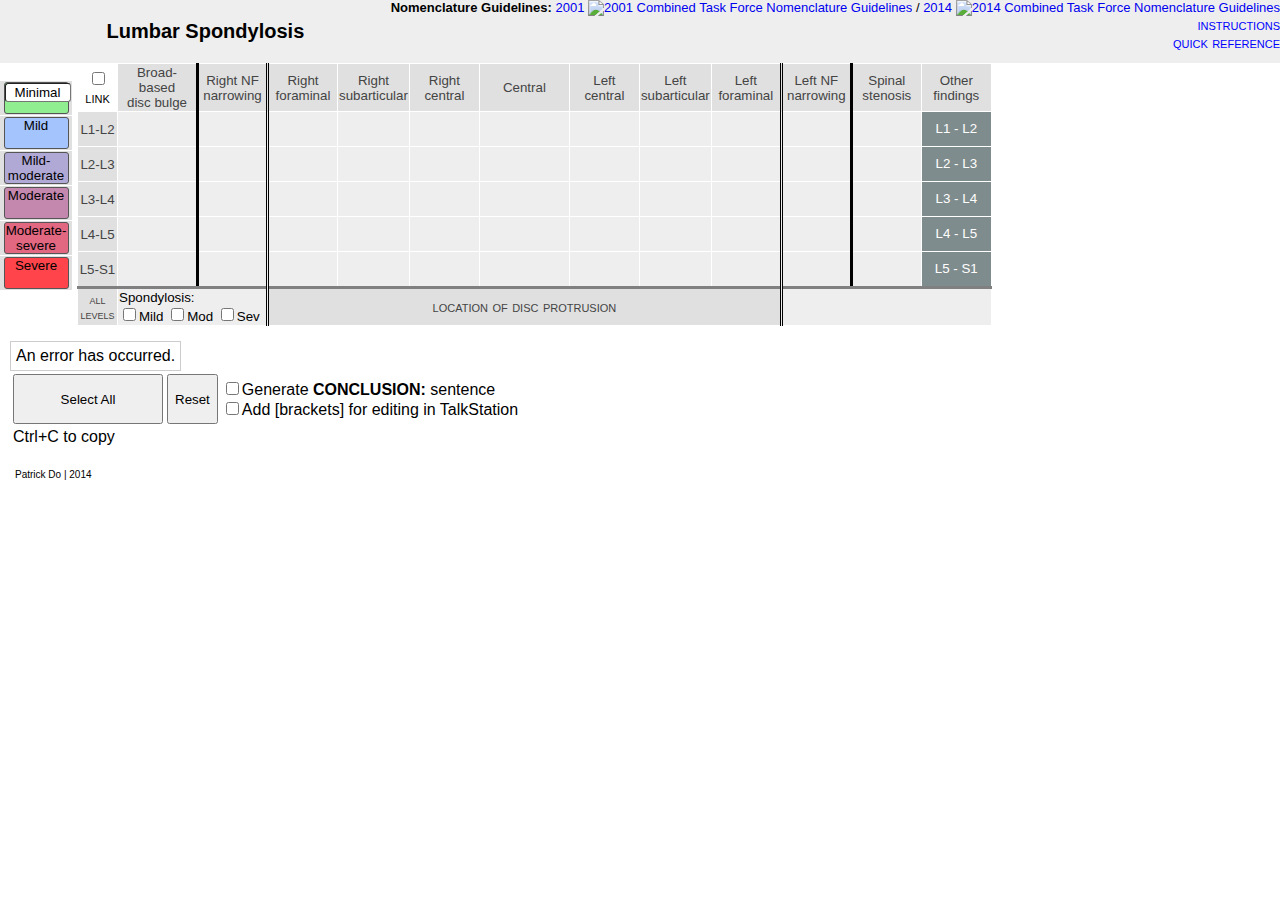
==== commit 506b7c85: "input select onclick" ====
--- a/index.html
+++ b/index.html
@@ -69,7 +69,7 @@
 					<tbody>
 						<tr><td class="single">
 							<div id="bl" class="drag clone bl">
-								<input type="text" value="Minimal" style="width:60px; text-align:center" id="bl_text" class="bl_text_class" />
+								<input type="text" value="Minimal" style="width:60px; text-align:center" id="bl_text" class="bl_text_class" onclick="this.select()" />
 							</div>
 						</td></tr>
 						<tr><td class="single">
@@ -436,7 +436,7 @@
 	<!-- PREVIEW PANE -->
 	<div id="preview">
 		<!-- REPORT AREA -->
-		<div class="editable" id="report_textarea" contenteditable="true">
+		<div class="editable" id="reportTextarea" contenteditable="true">
 			An error has occurred.
 		</div>
 
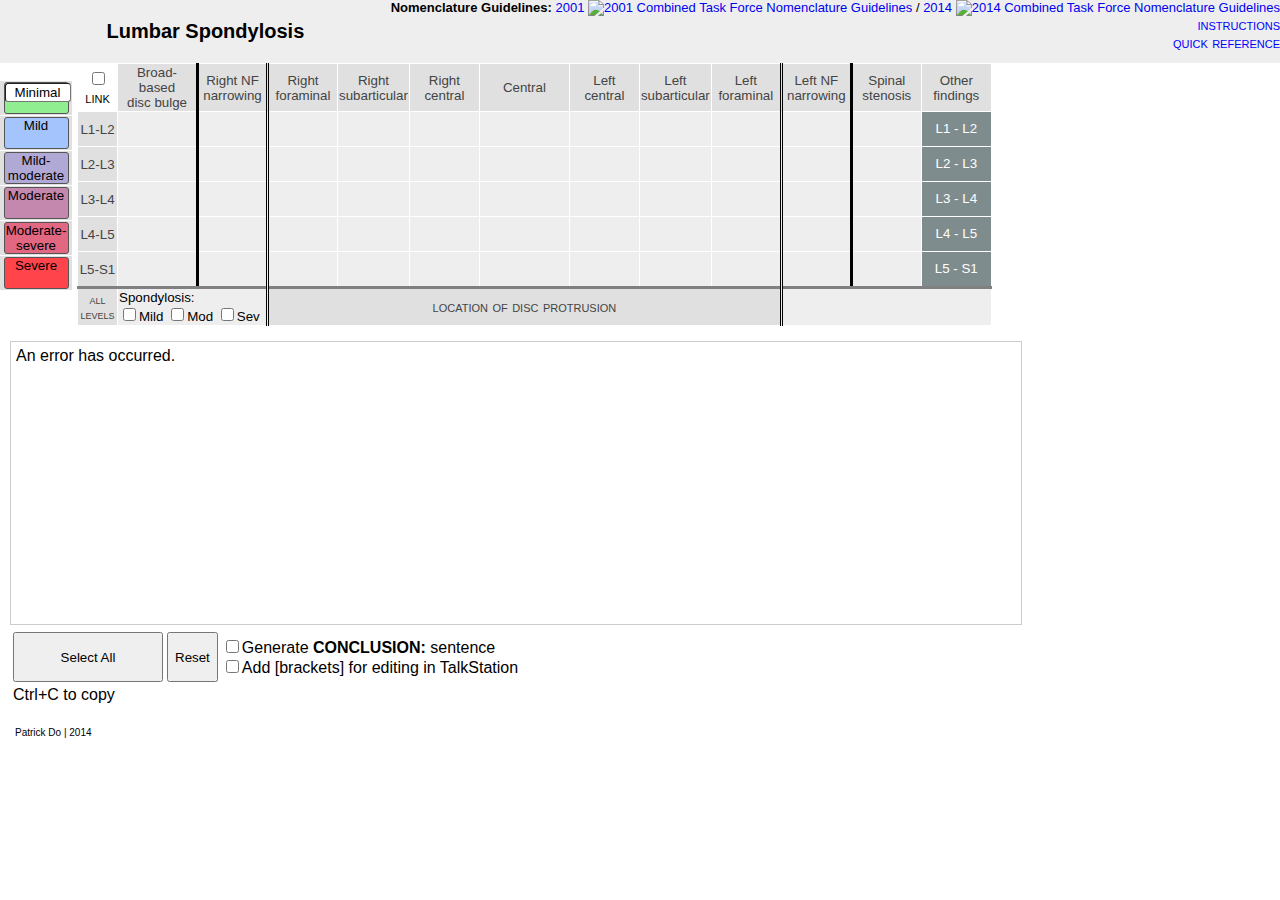
==== commit cd93d86a: "change to help cursors on disc protrusion headers" ====
--- a/index.html
+++ b/index.html
@@ -34,6 +34,7 @@
 		})(window,document,'script','https://www.google-analytics.com/analytics.js','ga');
 
 		ga('create', 'UA-53017751-1', 'auto');
+		ga('require', 'displayfeatures');
 		ga('send', 'pageview');
 	</script>
 </head>
@@ -118,7 +119,7 @@
 								<label style="font-variant:small-caps; font-size:medium"><input id="entirelevel" type="checkbox" />link</label>
 							</td>
 							<td class="mark dark trash hover" title="Broad-based disc bulge"><a>Broad-based<br />disc bulge</a></td>
-							<td class="mark dark trash" title="Right neuroforaminal narrowing"><a>Right NF<br />narrowing</a></td>
+							<td class="mark dark trash" title="Right neuroforaminal narrowing"><a style="cursor: auto">Right NF<br />narrowing</a></td>
 							<td class="mark dark trash hover" title="Right foraminal disc protrusion"><a>Right<br />foraminal</a></td>
 							<td class="mark dark trash hover" title="Right subarticular disc protrusion"><a>Right<br />subarticular</a></td>
 							<td class="mark dark trash hover" title="Right central disc protrusion"><a>Right<br />central</a></td>
@@ -126,9 +127,9 @@
 							<td class="mark dark trash hover" title="Left central disc protrusion"><a>Left<br />central</a></td>
 							<td class="mark dark trash hover" title="Left subarticular disc protrusion"><a>Left<br />subarticular</a></td>
 							<td class="mark dark trash hover" title="Left foraminal disc protrusion"><a>Left<br />foraminal</a></td>
-							<td class="mark dark trash" title="Left neuroforaminal narrowing"><a>Left NF<br />narrowing</a></td>
-							<td class="mark dark trash" title="Spinal canal stenosis"><a>Spinal<br />stenosis</a></td>
-							<td class="mark dark trash" title="Other findings"><a>Other<br />findings</a></td>
+							<td class="mark dark trash" title="Left neuroforaminal narrowing"><a style="cursor: auto">Left NF<br />narrowing</a></td>
+							<td class="mark dark trash" title="Spinal canal stenosis"><a style="cursor: auto">Spinal<br />stenosis</a></td>
+							<td class="mark dark trash" title="Other findings"><a style="cursor: auto">Other<br />findings</a></td>
 						</tr>
 
 						<tr>
--- a/css/style.css
+++ b/css/style.css
@@ -6,6 +6,10 @@
 a {
 	text-decoration: none;
 	cursor: pointer;
+}
+
+td > a {
+	cursor: help;
 }
 
 /* drag container */
@@ -172,7 +176,7 @@
 	background-color: #e0e0e0;
 }
 
-#report_textarea {
+#reportTextarea {
 	width: 70em;
 	height: 17em;
 	margin-bottom: 4px;
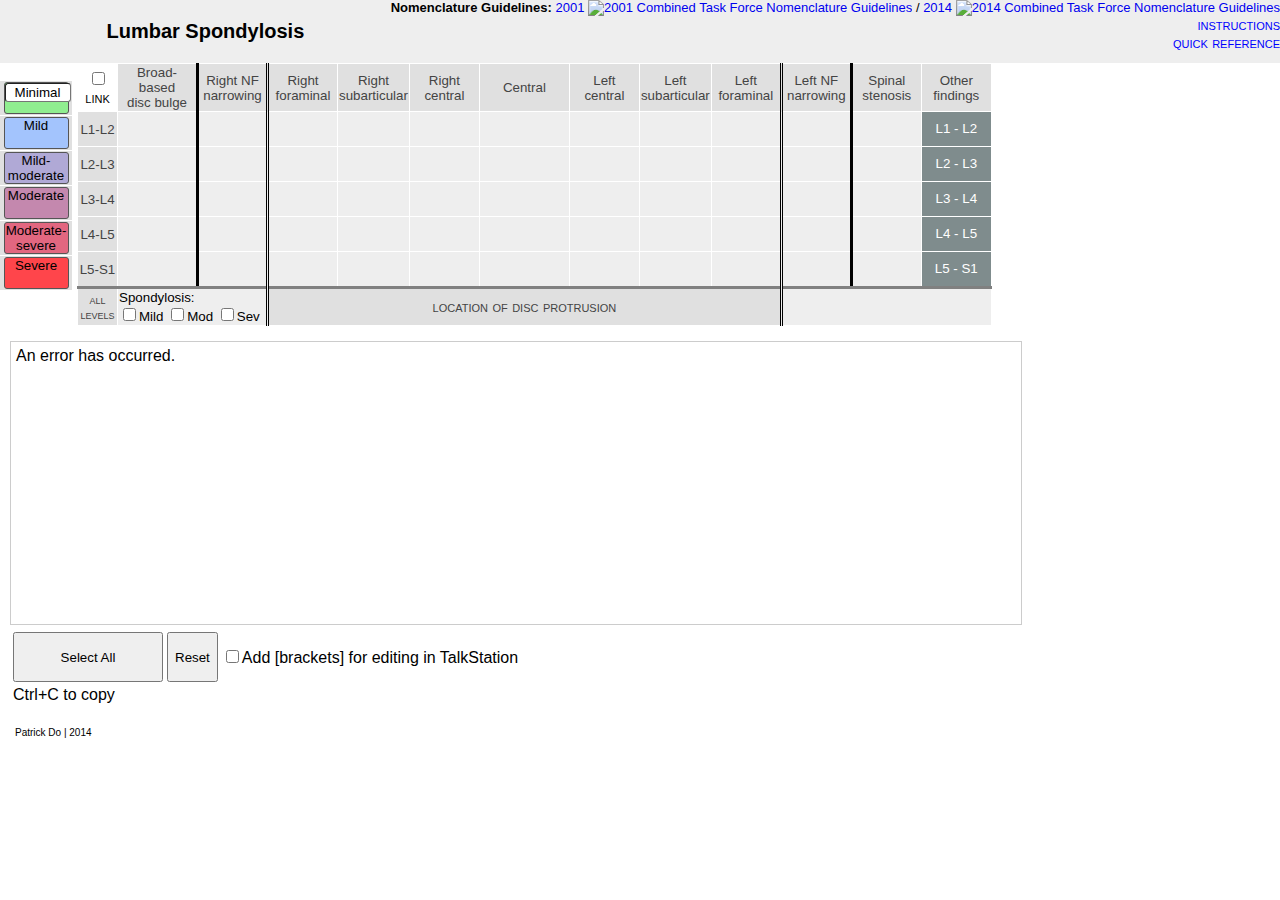
==== commit 87129e20: "save text that is added to the end of the report closes #43" ====
--- a/index.html
+++ b/index.html
@@ -44,7 +44,7 @@
 	<!-- HEADER -->
 	<div class="header-right">
 		<b>Nomenclature Guidelines:</b>
-		<a href="http://www.asnr.org/spine_nomenclature/" target="_blank">2001 <img src="img/open_in_new_window.png" height="12" width="12" alt="2001 Combined Task Force Nomenclature Guidelines" /></a> / <a href="http://www.sciencedirect.com/science/article/pii/S1529943014004094" target="_blank">2014 <img src="img/open_in_new_window.png" height="12" width="12" alt="2014 Combined Task Force Nomenclature Guidelines" /></a>
+		<a href="http://www.asnr.org/spine_nomenclature/" target="_blank">2001 <img src="img/open_in_new_window.png" height="12" width="12" alt="2001 Combined Task Force Nomenclature Guidelines" /></a> / <a href="http://www.thespinejournalonline.com/article/S1529-9430(14)00409-4/fulltext" target="_blank">2014 <img src="img/open_in_new_window.png" height="12" width="12" alt="2014 Combined Task Force Nomenclature Guidelines" /></a>
 			<br />
 		<a href="instructions.html" class="cb">instructions</a>
 			<br />
@@ -152,38 +152,47 @@
 										<h3 style="margin:5px; text-align:center">L1 - L2</h3>
 										Annular fissure
 										<div id="ddAf1" class="dragdealer">
+											<span>←</span><span>→</span>
 											<div id="ddAf1_handle" class="handle red-bar">None</div>
 										</div>
 										<hr>
 										Disc desiccation
 										<div id="ddDd1" class="dragdealer">
+											<span>←</span><span>→</span>
 											<div id="ddDd1_handle" class="handle red-bar">None</div>
 										</div>
 										<hr>
 										End-plate degenerative changes
 										<div id="ddEp1" class="dragdealer">
+											<span>←</span><span>→</span>
 											<div id="ddEp1_handle" class="handle red-bar">None</div>
 										</div>
 										<hr>
 										Facet joint hypertrophy, Right
 										<div id="ddFjhR1" class="dragdealer">
+											<span>←</span><span>→</span>
 											<div id="ddFjhR1_handle" class="handle red-bar">None</div>
 										</div>
 										<hr>
 										Facet joint hypertrophy, Left
 										<div id="ddFjhL1" class="dragdealer">
+											<span>←</span><span>→</span>
 											<div id="ddFjhL1_handle" class="handle red-bar">None</div>
 										</div>
 										<hr>
 										Ligamentum flavum thickening
 										<div id="ddLft1" class="dragdealer">
+											<span>←</span><span>→</span>
 											<div id="ddLft1_handle" class="handle red-bar">None</div>
 										</div>
 										<hr>
 										Spondylolisthesis
 										<div id="ddL1" class="dragdealer">
+											<span>←</span><span>→</span>
 											<div id="ddL1_handle" class="handle red-bar">None</div>
-										</div>
+										</div><br>
+										<hr>
+										<input type="checkbox" id="cbCsp1" /><label for="cbCsp1">Congenitally short pedicles</label>
 									</div>
 								</div>
 							</td>
@@ -209,38 +218,47 @@
 										<h3 style="margin:5px; text-align:center">L2 - L3</h3>
 										Annular fissure
 										<div id="ddAf2" class="dragdealer">
+											<span>←</span><span>→</span>
 											<div id="ddAf2_handle" class="handle red-bar">None</div>
 										</div>
 										<hr>
 										Disc desiccation
 										<div id="ddDd2" class="dragdealer">
+											<span>←</span><span>→</span>
 											<div id="ddDd2_handle" class="handle red-bar">None</div>
 										</div>
 										<hr>
 										End-plate degenerative changes
 										<div id="ddEp2" class="dragdealer">
+											<span>←</span><span>→</span>
 											<div id="ddEp2_handle" class="handle red-bar">None</div>
 										</div>
 										<hr>
 										Facet joint hypertrophy, Right
 										<div id="ddFjhR2" class="dragdealer">
+											<span>←</span><span>→</span>
 											<div id="ddFjhR2_handle" class="handle red-bar">None</div>
 										</div>
 										<hr>
 										Facet joint hypertrophy, Left
 										<div id="ddFjhL2" class="dragdealer">
+											<span>←</span><span>→</span>
 											<div id="ddFjhL2_handle" class="handle red-bar">None</div>
 										</div>
 										<hr>
 										Ligamentum flavum thickening
 										<div id="ddLft2" class="dragdealer">
+											<span>←</span><span>→</span>
 											<div id="ddLft2_handle" class="handle red-bar">None</div>
 										</div>
 										<hr>
 										Spondylolisthesis
 										<div id="ddL2" class="dragdealer">
+											<span>←</span><span>→</span>
 											<div id="ddL2_handle" class="handle red-bar">None</div>
-										</div>
+										</div><br>
+										<hr>
+										<input type="checkbox" id="cbCsp2" /><label for="cbCsp2">Congenitally short pedicles</label>
 									</div>
 								</div>
 							</td>
@@ -266,38 +284,47 @@
 										<h3 style="margin:5px; text-align:center">L3 - L4</h3>
 										Annular fissure
 										<div id="ddAf3" class="dragdealer">
+											<span>←</span><span>→</span>
 											<div id="ddAf3_handle" class="handle red-bar">None</div>
 										</div>
 										<hr>
 										Disc desiccation
 										<div id="ddDd3" class="dragdealer">
+											<span>←</span><span>→</span>
 											<div id="ddDd3_handle" class="handle red-bar">None</div>
 										</div>
 										<hr>
 										End-plate degenerative changes
 										<div id="ddEp3" class="dragdealer">
+											<span>←</span><span>→</span>
 											<div id="ddEp3_handle" class="handle red-bar">None</div>
 										</div>
 										<hr>
 										Facet joint hypertrophy, Right
 										<div id="ddFjhR3" class="dragdealer">
+											<span>←</span><span>→</span>
 											<div id="ddFjhR3_handle" class="handle red-bar">None</div>
 										</div>
 										<hr>
 										Facet joint hypertrophy, Left
 										<div id="ddFjhL3" class="dragdealer">
+											<span>←</span><span>→</span>
 											<div id="ddFjhL3_handle" class="handle red-bar">None</div>
 										</div>
 										<hr>
 										Ligamentum flavum thickening
 										<div id="ddLft3" class="dragdealer">
+											<span>←</span><span>→</span>
 											<div id="ddLft3_handle" class="handle red-bar">None</div>
 										</div>
 										<hr>
 										Spondylolisthesis
 										<div id="ddL3" class="dragdealer">
+											<span>←</span><span>→</span>
 											<div id="ddL3_handle" class="handle red-bar">None</div>
-										</div>
+										</div><br>
+										<hr>
+										<input type="checkbox" id="cbCsp3" /><label for="cbCsp3">Congenitally short pedicles</label>
 									</div>
 								</div>
 							</td>
@@ -323,38 +350,47 @@
 										<h3 style="margin:5px; text-align:center">L4 - L5</h3>
 										Annular fissure
 										<div id="ddAf4" class="dragdealer">
+											<span>←</span><span>→</span>
 											<div id="ddAf4_handle" class="handle red-bar">None</div>
 										</div>
 										<hr>
 										Disc desiccation
 										<div id="ddDd4" class="dragdealer">
+											<span>←</span><span>→</span>
 											<div id="ddDd4_handle" class="handle red-bar">None</div>
 										</div>
 										<hr>
 										End-plate degenerative changes
 										<div id="ddEp4" class="dragdealer">
+											<span>←</span><span>→</span>
 											<div id="ddEp4_handle" class="handle red-bar">None</div>
 										</div>
 										<hr>
 										Facet joint hypertrophy, Right
 										<div id="ddFjhR4" class="dragdealer">
+											<span>←</span><span>→</span>
 											<div id="ddFjhR4_handle" class="handle red-bar">None</div>
 										</div>
 										<hr>
 										Facet joint hypertrophy, Left
 										<div id="ddFjhL4" class="dragdealer">
+											<span>←</span><span>→</span>
 											<div id="ddFjhL4_handle" class="handle red-bar">None</div>
 										</div>
 										<hr>
 										Ligamentum flavum thickening
 										<div id="ddLft4" class="dragdealer">
+											<span>←</span><span>→</span>
 											<div id="ddLft4_handle" class="handle red-bar">None</div>
 										</div>
 										<hr>
 										Spondylolisthesis
 										<div id="ddL4" class="dragdealer">
+											<span>←</span><span>→</span>
 											<div id="ddL4_handle" class="handle red-bar">None</div>
-										</div>
+										</div><br>
+										<hr>
+										<input type="checkbox" id="cbCsp4" /><label for="cbCsp4">Congenitally short pedicles</label>
 									</div>
 								</div>
 							</td>
@@ -380,38 +416,47 @@
 										<h3 style="margin:5px; text-align:center">L5 - S1</h3>
 										Annular fissure
 										<div id="ddAf5" class="dragdealer">
+											<span>←</span><span>→</span>
 											<div id="ddAf5_handle" class="handle red-bar">None</div>
 										</div>
 										<hr>
 										Disc desiccation
 										<div id="ddDd5" class="dragdealer">
+											<span>←</span><span>→</span>
 											<div id="ddDd5_handle" class="handle red-bar">None</div>
 										</div>
 										<hr>
 										End-plate degenerative changes
 										<div id="ddEp5" class="dragdealer">
+											<span>←</span><span>→</span>
 											<div id="ddEp5_handle" class="handle red-bar">None</div>
 										</div>
 										<hr>
 										Facet joint hypertrophy, Right
 										<div id="ddFjhR5" class="dragdealer">
+											<span>←</span><span>→</span>
 											<div id="ddFjhR5_handle" class="handle red-bar">None</div>
 										</div>
 										<hr>
 										Facet joint hypertrophy, Left
 										<div id="ddFjhL5" class="dragdealer">
+											<span>←</span><span>→</span>
 											<div id="ddFjhL5_handle" class="handle red-bar">None</div>
 										</div>
 										<hr>
 										Ligamentum flavum thickening
 										<div id="ddLft5" class="dragdealer">
+											<span>←</span><span>→</span>
 											<div id="ddLft5_handle" class="handle red-bar">None</div>
 										</div>
 										<hr>
 										Spondylolisthesis
 										<div id="ddL5" class="dragdealer">
+											<span>←</span><span>→</span>
 											<div id="ddL5_handle" class="handle red-bar">None</div>
-										</div>
+										</div><br>
+										<hr>
+										<input type="checkbox" id="cbCsp5" /><label for="cbCsp5">Congenitally short pedicles</label>
 									</div>
 								</div>
 							</td>
@@ -437,7 +482,7 @@
 	<!-- PREVIEW PANE -->
 	<div id="preview">
 		<!-- REPORT AREA -->
-		<div class="editable" id="reportTextarea" contenteditable="true">
+		<div class="editable" id="textareaReport" contenteditable="true">
 			An error has occurred.
 		</div>
 
@@ -456,8 +501,6 @@
 						</button>
 					</td>
 					<td>
-						<label><input type="checkbox" id="conclusion" />Generate <b>CONCLUSION:</b> sentence</label>
-							<br />
 						<label><input type="checkbox" id="talk-brackets" />Add [brackets] for editing in TalkStation</label>
 					</td>
 				</tr>
--- a/css/style.css
+++ b/css/style.css
@@ -176,7 +176,7 @@
 	background-color: #e0e0e0;
 }
 
-#reportTextarea {
+#textareaReport {
 	width: 70em;
 	height: 17em;
 	margin-bottom: 4px;
@@ -253,3 +253,13 @@
 	font-size: x-small;
 	padding-top: 20px;
 }
+
+div > span {
+	line-height: 30px; /* vertically align '←' within dragdealer */
+	float: left;
+	cursor: pointer;
+}
+
+span + span {
+	float: right; /* for '→' within dragdealer */
+}
